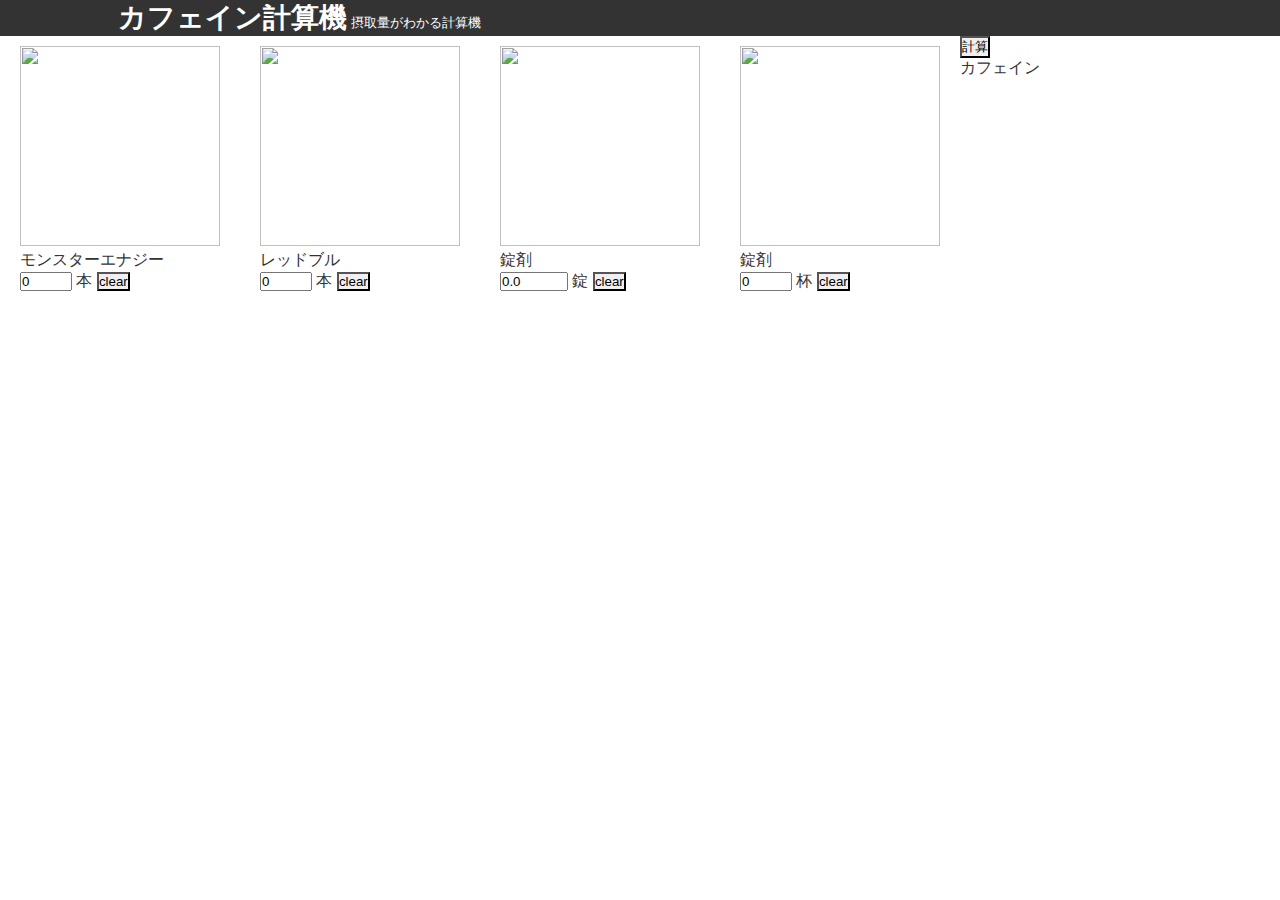
==== caffeine.html @ 1779fd9d "Add files via upload" ====
<!DOCTYPE html>
<html lung="ja">

<head>
    <meta charset="utf-8">
    <meta name="viewport" content="width=1366">
    <link rel="shortcut icon" type="image/vnd.microsoft.icon" href="favicon.ico">
    <title>カフェイン計算機</title>
    <meta property="og:site_name" content="caffeinecounter">
    <meta property="og:description" content="">
    <meta name="description" content="カフェインの摂取量を計算します。">
    <link rel="stylesheet" href="stylesheet.css">
    <link rel="stylesheet" href="caffeine.css">
    <script src="button_caf.js"></script>
</head>

<body>
    <header>
        <div class="container-base">
            <h1 class="site-title"><a href="caffeine.html">カフェイン計算機</a></h1>
            <span class="site-sub-title">摂取量がわかる計算機</span>
        </div>
    </header>

    <div>
        <div>
            <div class="kind_caf">
                <img src="img/drink_energy_can.png" class="img_caf">
                <p>モンスターエナジー</p>
                <form>
                    <input id="monstar" type="number" value="0" min="0" max="99">
                    <span>本</span>
                    <input type="button" value="clear" onclick="clearBtn('monstar')">
                </form>
            </div>
            <div class="kind_caf">
                <img src="img/drink_energy.png" class="img_caf">
                <p>レッドブル</p>
                <form>
                    <input id="red" type="number" value="0" min="0" max="99">
                    <span>本</span>
                    <input type="button" value="clear" onclick="clearBtn('red')">
                </form>
            </div>
            <div class="kind_caf">
                <img src="img/medicine_fukuro.png" class="img_caf">
                <p>錠剤</p>
                <form>
                    <input id="pill" type="number" value="0.0" min="0.0" max="99.0" step="0.5">
                    <span>錠</span>
                    <input type="button" value="clear" onclick="clearBtn('pill')">
                </form>
            </div>
            <div class="kind_caf">
                <img src="img/can_coffee.png" class="img_caf">
                <p>錠剤</p>
                <form>
                    <input id="coffee" type="number" value="0" min="0" max="99">
                    <span>杯</span>
                    <input type="button" value="clear" onclick="clearBtn('coffee')">
                </form>
            </div>
        </div>
        <div class="result_caf">
            <p><input type="button" value="計算" onclick="sum_caf()"></p>
            <p>カフェイン</p>
            <div id="total_caf"></div>
            <div id="limit=_caf"></div>
        </div>
    </div>
</body>

</html>
---- stylesheet.css ----
@charset "utf-8";
* {
    padding: 0;
    margin: 0
}

body {
    font-family: "Hiragino Kaku Gothic Pro", "メイリオ", Meiryo, "Lucida Grande", Arial, "MS P Gothic", sans-serif;
    background-color: #fff;
    color: #333
}

a,
a:hover,
a:visited {
    text-decoration: none;
    color: #333
}

input[type=button] {
    -webkit-appearance: none;
    -moz-appearance: none;
    appearance: none
}

.route {
    padding: 12px 12px 0 12px;
    list-style: none;
    font-size: .8em
}

@media screen and (min-width:768px) {
    .route {
        padding: 0 0 12px 0
    }
}

.route li {
    display: inline-block
}

.route li+li:before {
    content: '»';
    padding: 0 8px
}

header {
    background-color: #333;
    color: #fff;
    padding: 4px
}

header .site-title {
    display: inline-block;
    font-size: 20px;
    font-weight: 700;
    background: url(https://static.awsnw.com/webdentaku/img/logo_white_64x64.png) no-repeat left center;
    background-repeat: no-repeat;
    background-size: 20px 20px;
    padding-left: 20px;
    line-height: 1
}

@media screen and (min-width:768px) {
    header .site-title {
        font-size: 28px;
        background-size: 28px 28px;
        padding-left: 28px;
        line-height: 1
    }
}

header .site-sub-title {
    font-size: .7em
}

@media screen and (min-width:768px) {
    header .site-sub-title {
        font-size: .8em
    }
}

.site-title a,
.site-title a:hover,
.site-title a:visited {
    color: #fff
}

.site-snslinks {
    margin: 12px 0 0 0;
    overflow: hidden
}

.site-snslinks ul li {
    display: inline-block;
    height: 22px;
    line-height: 1;
    vertical-align: bottom;
    list-style: none
}

.container-base {
    width: 100%;
    margin: 0 auto;
    overflow: hidden
}

@media screen and (min-width:768px) {
    .container-base {
        width: 728px
    }
}

@media screen and (min-width:1200px) {
    .container-base {
        width: 1100px
    }
}

.container {
    padding: 12px
}

@media screen and (min-width:768px) {
    .container {
        padding: 0
    }
}

footer {
    background-color: #333;
    color: #fff;
    padding: 24px 12px;
    text-align: left
}

@media screen and (min-width:1200px) {
    footer {
        margin-top: 24px
    }
}

footer .site-title {
    font-size: 32px;
    font-weight: 700;
    background: url(https://static.awsnw.com/webdentaku/img/logo_white_64x64.png) no-repeat left center;
    background-repeat: no-repeat;
    background-size: 32px 32px;
    padding-left: 32px;
    line-height: 1
}

footer .site-url {
    color: #aaa
}

footer .links a {
    text-decoration: underline
}

footer a,
footer a:hover,
footer a:visited {
    text-decoration: none;
    color: #fff
}

footer .site-url a,
footer .site-url a:hover,
footer .site-url a:visited {
    text-decoration: none;
    color: #aaa
}

footer .copyright {
    text-align: center;
    padding-top: 48px;
    font-size: .8em;
    color: #ddd
}

.list-group-head {
    border-top-left-radius: 12px;
    border-top-right-radius: 12px;
    border-top: solid 1px #dc143c;
    background-color: #dc143c;
    font-weight: 700;
    color: #fff
}

.list-group-item {
    border-left: solid 1px #ddd;
    border-right: solid 1px #ddd;
    border-bottom: solid 1px #ddd;
    border-bottom-left-radius: 12px;
    border-bottom-right-radius: 12px;
    margin-bottom: 24px
}

.list-group-head,
.list-group-item {
    padding: 24px
}

.list-group-head a,
.list-group-head a:hover,
.list-group-head a:visited {
    color: #fff
}

.warn {
    color: #666;
    font-size: .8em;
    margin: 0 0 24px 0
}

.warn a,
.warn a:hover,
.warn a:visited {
    text-decoration: underline;
    color: #666
}

.text {
    margin: 0 0 24px 0
}

.text p {
    margin: 24px 0
}

.text a,
.text a:hover,
.text a:visited {
    text-decoration: underline
}

.text-center {
    text-align: center!important
}

.text-left {
    text-align: left!important
}

.text-right {
    text-align: right!important
}
---- caffeine.css ----
.kind_caf {
    float: left;
    padding: 10px 20px;
}

.img_caf {
    width: 200px;
    height: 200px;
}
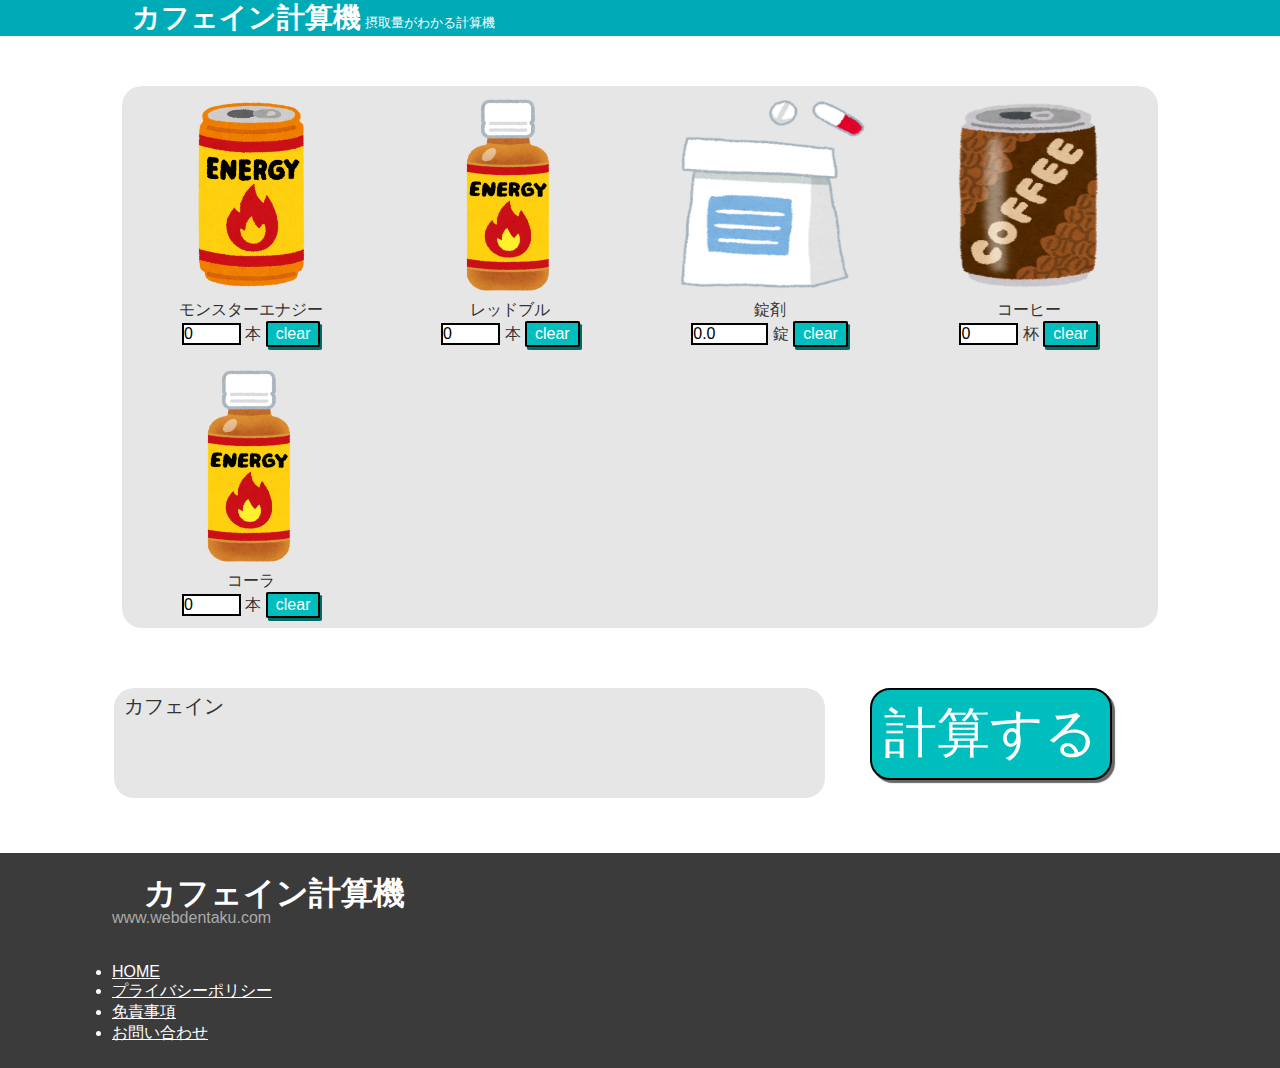
==== commit b345c100: "Add files via upload" ====
--- a/caffeine.html
+++ b/caffeine.html
@@ -9,7 +9,6 @@
     <meta property="og:site_name" content="caffeinecounter">
     <meta property="og:description" content="">
     <meta name="description" content="カフェインの摂取量を計算します。">
-    <link rel="stylesheet" href="stylesheet.css">
     <link rel="stylesheet" href="caffeine.css">
     <script src="button_caf.js"></script>
 </head>
@@ -22,52 +21,89 @@
         </div>
     </header>
 
-    <div>
-        <div>
+    <div class="container">
+        <div class="list_caf">
             <div class="kind_caf">
                 <img src="img/drink_energy_can.png" class="img_caf">
                 <p>モンスターエナジー</p>
                 <form>
-                    <input id="monstar" type="number" value="0" min="0" max="99">
+                    <input class="num_caf" id="monstar" type="number" value="0" min="0" max="99">
                     <span>本</span>
-                    <input type="button" value="clear" onclick="clearBtn('monstar')">
+                    <input class="BTN_clear" type="button" value="clear" onclick="clearBtn('monstar')">
                 </form>
             </div>
             <div class="kind_caf">
                 <img src="img/drink_energy.png" class="img_caf">
                 <p>レッドブル</p>
                 <form>
-                    <input id="red" type="number" value="0" min="0" max="99">
+                    <input class="num_caf" id="red" type="number" value="0" min="0" max="99">
                     <span>本</span>
-                    <input type="button" value="clear" onclick="clearBtn('red')">
+                    <input class="BTN_clear" type="button" value="clear" onclick="clearBtn('red')">
                 </form>
             </div>
             <div class="kind_caf">
                 <img src="img/medicine_fukuro.png" class="img_caf">
                 <p>錠剤</p>
                 <form>
-                    <input id="pill" type="number" value="0.0" min="0.0" max="99.0" step="0.5">
+                    <input class="num_caf" id="medicine" type="number" value="0.0" min="0.0" max="99.0" step="0.5">
                     <span>錠</span>
-                    <input type="button" value="clear" onclick="clearBtn('pill')">
+                    <input class="BTN_clear" type="button" value="clear" onclick="clearBtn('medicine')">
                 </form>
             </div>
             <div class="kind_caf">
                 <img src="img/can_coffee.png" class="img_caf">
-                <p>錠剤</p>
+                <p>コーヒー</p>
                 <form>
-                    <input id="coffee" type="number" value="0" min="0" max="99">
+                    <input class="num_caf" id="coffee" type="number" value="0" min="0" max="99">
                     <span>杯</span>
-                    <input type="button" value="clear" onclick="clearBtn('coffee')">
+                    <input class="BTN_clear" type="button" value="clear" onclick="clearBtn('coffee')">
+                </form>
+            </div>
+            <div class="kind_caf">
+                <img src="img/drink_energy.png" class="img_caf">
+                <p>コーラ</p>
+                <form>
+                    <input class="num_caf" id="coke" type="number" value="0" min="0" max="99">
+                    <span>本</span>
+                    <input class="BTN_clear" type="button" value="clear" onclick="clearBtn('coke')">
                 </form>
             </div>
         </div>
+
         <div class="result_caf">
-            <p><input type="button" value="計算" onclick="sum_caf()"></p>
-            <p>カフェイン</p>
-            <div id="total_caf"></div>
-            <div id="limit=_caf"></div>
+            <div class="result_text">
+                <p>カフェイン</p>
+                <div id="total_caf"></div>
+                <div id="limit=_caf"></div>
+            </div>
+            <p><input class="BTN_total" type="button" value="計算する" onclick="sum_caf()"></p>
         </div>
     </div>
+
+    <footer>
+        <div class="container-base">
+
+            <div class="row">
+
+                <div class="col-12 col-sm-12 col-md-6 col-lg-6 col-xl-3">
+
+                    <p class="site-title"><a href="/">カフェイン計算機</a></p>
+                    <p class="site-url"><a href="/">www.webdentaku.com</a></p>
+                    <br>
+                    <br>
+
+                    <ul class="links">
+                        <li><a href="/">HOME</a></li>
+                        <li><a href="/privacy/">プライバシーポリシー</a></li>
+                        <li><a href="/disclaimer/">免責事項</a></li>
+                        <li><a href="/contact/">お問い合わせ</a></li>
+                    </ul>
+
+                </div>
+            </div>
+        </div>
+
+    </footer>
 </body>
 
 </html>--- a/caffeine.css
+++ b/caffeine.css
@@ -1,9 +1,214 @@
+@charset "utf-8";
+* {
+    padding: 0;
+    margin: 0
+}
+
+body {
+    font-family: "Hiragino Kaku Gothic Pro", "メイリオ", Meiryo, "Lucida Grande", Arial, "MS P Gothic", sans-serif;
+    background-color: #fff;
+    color: #333
+}
+
+a,
+a:hover,
+a:visited {
+    text-decoration: none;
+    color: #333
+}
+
+header {
+    background-color: rgb(0, 171, 184);
+    color: #fff;
+    padding: 4px
+}
+
+header .site-title {
+    display: inline-block;
+    font-size: 20px;
+    font-weight: 700;
+    background: url(https://static.awsnw.com/webdentaku/img/logo_white_64x64.png) no-repeat left center;
+    background-repeat: no-repeat;
+    background-size: 20px 20px;
+    padding-left: 20px;
+    line-height: 1
+}
+
+@media screen and (min-width:768px) {
+    header .site-title {
+        font-size: 28px;
+        background-size: 28px 28px;
+        padding-left: 28px;
+        line-height: 1
+    }
+}
+
+.site-title a,
+.site-title a:hover,
+.site-title a:visited {
+    color: #fff
+}
+
+header .site-sub-title {
+    font-size: .7em
+}
+
+@media screen and (min-width:768px) {
+    header .site-sub-title {
+        font-size: .8em
+    }
+}
+
+.container-base {
+    width: 100%;
+    margin: 0px 100px 0px 100px;
+}
+
+@media screen and (min-width:768px) {
+    .container-base {
+        width: 728px
+    }
+}
+
+.container {
+    width: 90%;
+    margin: 0 auto;
+    padding: 10px 0px 10px 0px;
+    border-radius: 20px;
+}
+
+@media screen and (min-width:768px) {
+    .container {
+        padding: 0
+    }
+}
+
+.list_caf {
+    width: 90%;
+    height: 80%;
+    margin: 50px auto;
+    border-radius: 20px;
+    background-color: #e6e6e6;
+    display: flex;
+    flex-wrap: wrap;
+}
+
+@media screen and (max-width: 768px) {
+    .list_caf {
+        flex-direction: column;
+    }
+}
+
 .kind_caf {
-    float: left;
-    padding: 10px 20px;
+    width: 25%;
+    height: 90%;
+    padding: 10px 0px;
+    text-align: center;
+}
+
+.result_caf {
+    margin: 0px auto 50px auto;
+    display: flex;
+}
+
+.result_text {
+    width: 60%;
+    height: 100px;
+    padding: 5px 10px;
+    margin: 10px 5px 5px 50px;
+    font-size: 20px;
+    border-radius: 20px;
+    background-color: #e6e6e6;
 }
 
 .img_caf {
     width: 200px;
     height: 200px;
+}
+
+.num_caf {
+    font-size: 12pt;
+    border: 2px solid #000000;
+}
+
+.BTN_total {
+    margin: 10px 50px 5px 40px;
+    display: inline-block;
+    border-radius: 20px;
+    font-size: 40pt;
+    text-align: center;
+    cursor: pointer;
+    padding: 8px 12px;
+    background: #00bebe;
+    color: #ffffff;
+    box-shadow: 3px 3px 1px #666666;
+    border: 2px solid #000000;
+}
+
+.BTN_total:active {
+    box-shadow: none;
+    background: #006d64;
+}
+
+.BTN_clear {
+    display: inline-block;
+    border-radius: 5%;
+    font-size: 12pt;
+    text-align: center;
+    cursor: pointer;
+    padding: 2px 8px;
+    background: #00bebe;
+    color: #ffffff;
+    box-shadow: 2px 3px #006d64;
+    border: 2px solid #000000;
+}
+
+.BTN_clear:active {
+    box-shadow: none;
+    background-color: #006d64;
+}
+
+footer {
+    background-color: rgb(59, 59, 59);
+    color: #fff;
+    padding: 24px 12px;
+    text-align: left
+}
+
+@media screen and (min-width:1200px) {
+    footer {
+        margin-top: 24px
+    }
+}
+
+footer .site-title {
+    font-size: 32px;
+    font-weight: 700;
+    background: url(https://static.awsnw.com/webdentaku/img/logo_white_64x64.png) no-repeat left center;
+    background-repeat: no-repeat;
+    background-size: 32px 32px;
+    padding-left: 32px;
+    line-height: 1
+}
+
+footer .site-url {
+    color: #aaa
+}
+
+footer .links a {
+    text-decoration: underline
+}
+
+footer a,
+footer a:hover,
+footer a:visited {
+    text-decoration: none;
+    color: #fff
+}
+
+footer .site-url a,
+footer .site-url a:hover,
+footer .site-url a:visited {
+    text-decoration: none;
+    color: #aaa
 }